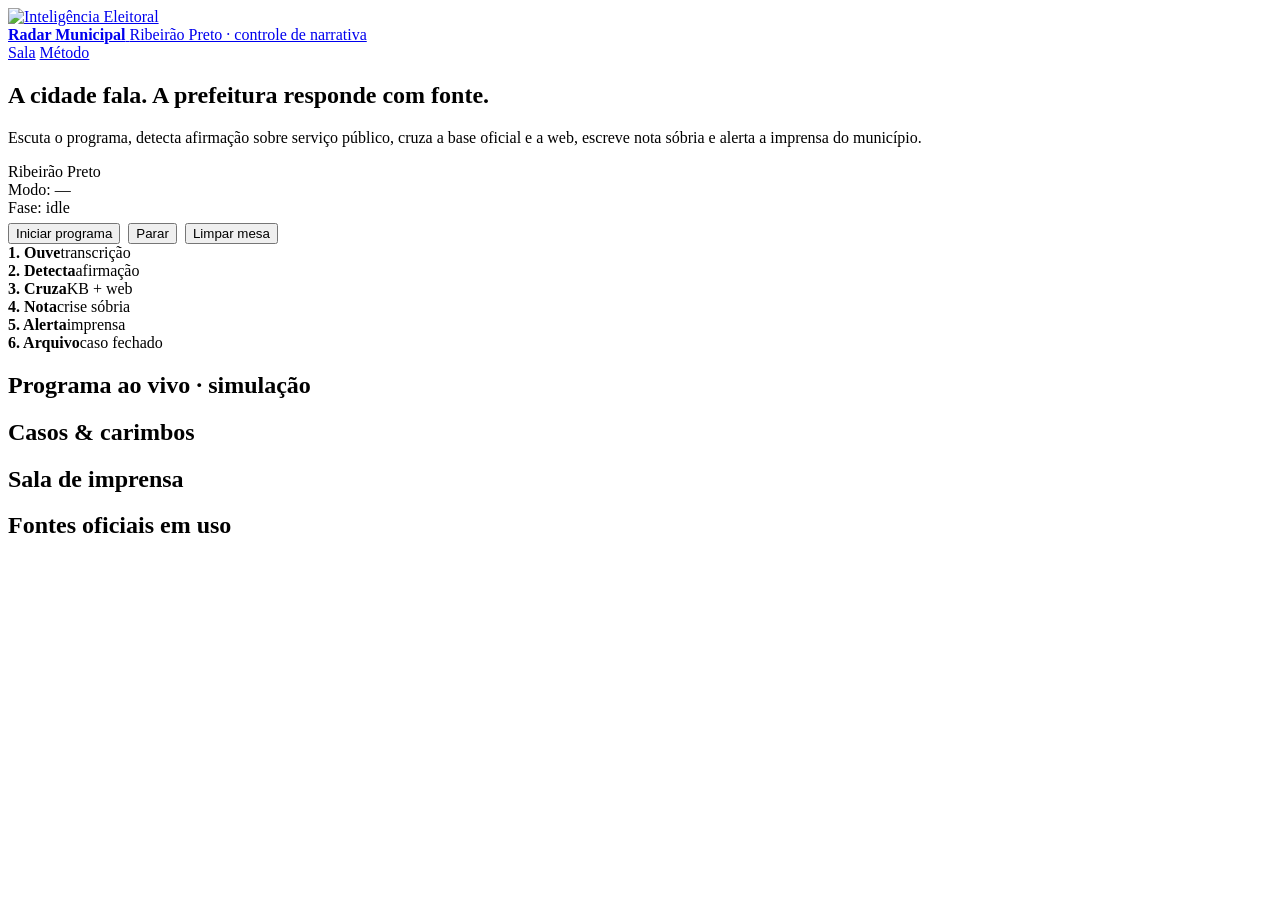
==== app/static/index.html @ efdd6b72 "Primeira versao apresentavel do Radar Municipal para Ribeirao Preto. Co-authored-by: Cursor <cursora" ====
<!DOCTYPE html>
<html lang="pt-BR">
<head>
  <meta charset="utf-8">
  <meta name="viewport" content="width=device-width, initial-scale=1">
  <meta name="theme-color" content="#0c0c0c">
  <title>Radar Municipal · Ribeirão Preto</title>
  <link rel="icon" type="image/png" href="/static/logo-ie-icon.png">
  <link rel="stylesheet" href="/static/shell.css">
</head>
<body>
  <header class="top">
    <a class="brand" href="/">
      <img src="/static/logo-ie.png" alt="Inteligência Eleitoral">
      <div>
        <strong>Radar Municipal</strong>
        <span>Ribeirão Preto · controle de narrativa</span>
      </div>
    </a>
    <nav class="nav">
      <a class="current" href="/">Sala</a>
      <a href="/metodo">Método</a>
    </nav>
  </header>

  <main class="wrap">
    <section class="hero">
      <div>
        <h1>A cidade fala. A prefeitura responde com fonte.</h1>
        <p>
          Escuta o programa, detecta afirmação sobre serviço público, cruza a base oficial
          e a web, escreve nota sóbria e alerta a imprensa do município.
        </p>
      </div>
      <div class="hero-side">
        <div class="chip" id="chip-city">Ribeirão Preto</div>
        <div class="chip" id="chip-mode">Modo: —</div>
        <div class="chip" id="chip-phase">Fase: idle</div>
        <div style="display:flex; gap:8px; flex-wrap:wrap; margin-top:6px;">
          <button id="btn-start" type="button">Iniciar programa</button>
          <button id="btn-stop" class="ghost" type="button">Parar</button>
          <button id="btn-reset" class="ghost" type="button">Limpar mesa</button>
        </div>
      </div>
    </section>

    <section class="pipeline" aria-label="Fluxo">
      <div class="step" data-step="ouvindo"><strong>1. Ouve</strong><span>transcrição</span></div>
      <div class="step" data-step="detectou"><strong>2. Detecta</strong><span>afirmação</span></div>
      <div class="step" data-step="checando"><strong>3. Cruza</strong><span>KB + web</span></div>
      <div class="step" data-step="nota"><strong>4. Nota</strong><span>crise sóbria</span></div>
      <div class="step" data-step="notificando"><strong>5. Alerta</strong><span>imprensa</span></div>
      <div class="step" data-step="concluido"><strong>6. Arquivo</strong><span>caso fechado</span></div>
    </section>

    <section class="grid">
      <div class="panel">
        <h2>Programa ao vivo · simulação</h2>
        <p id="programa-meta" class="footer-note" style="margin-top:0"></p>
        <div class="feed" id="feed"></div>
      </div>

      <div class="panel">
        <h2>Casos &amp; carimbos</h2>
        <div class="feed" id="cases"></div>
      </div>

      <div class="panel">
        <h2>Sala de imprensa</h2>
        <div class="feed" id="notices"></div>
      </div>

      <div class="panel">
        <h2>Fontes oficiais em uso</h2>
        <div class="sources" id="sources"></div>
      </div>
    </section>

    <p class="footer-note" id="disclaimer"></p>
  </main>

  <script>
    const BAD = new Set(["contradito", "distorcido", "exagerado", "sem_prova"]);
    const WARN = new Set(["nao_e_bem_assim", "sustentado_ressalva"]);
    const OPEN = new Set([
      "sem_prova_publica", "versoes_em_disputa", "indicio",
      "dados_incompletos", "audio_confuso", "sem_evidencia", "inconclusivo"
    ]);
    const PHASE_MAP = {
      idle: [],
      ouvindo: ["ouvindo"],
      detectou: ["ouvindo", "detectou"],
      checando: ["ouvindo", "detectou", "checando"],
      notificando: ["ouvindo", "detectou", "checando", "nota", "notificando"],
      concluido: ["ouvindo", "detectou", "checando", "nota", "notificando", "concluido"],
      parado: ["ouvindo"],
      erro: ["ouvindo"]
    };

    const feed = document.getElementById("feed");
    const casesEl = document.getElementById("cases");
    const noticesEl = document.getElementById("notices");
    const sourcesEl = document.getElementById("sources");
    const chipCity = document.getElementById("chip-city");
    const chipMode = document.getElementById("chip-mode");
    const chipPhase = document.getElementById("chip-phase");
    const programaMeta = document.getElementById("programa-meta");
    const disclaimer = document.getElementById("disclaimer");
    const btnStart = document.getElementById("btn-start");
    const btnStop = document.getElementById("btn-stop");
    const btnReset = document.getElementById("btn-reset");

    let lastSeg = 0;
    let lastCase = 0;
    let lastNotice = 0;
    let seenPhases = new Set();
    let casesSig = "";
    let noticesSig = "";
    let sourcesSig = "";
    let phaseSig = "";

    function stampClass(status) {
      if (BAD.has(status)) return "stamp bad";
      if (WARN.has(status)) return "stamp warn";
      if (OPEN.has(status)) return "stamp open";
      return "stamp";
    }

    function esc(s) {
      return String(s || "")
        .replaceAll("&", "&amp;")
        .replaceAll("<", "&lt;")
        .replaceAll(">", "&gt;")
        .replaceAll('"', "&quot;");
    }

    function sig(value) {
      return JSON.stringify(value);
    }

    function paintPipeline(phase, running) {
      for (const key of (PHASE_MAP[phase] || [])) seenPhases.add(key);
      if (phase === "notificando" || phase === "concluido") {
        seenPhases.add("nota");
        seenPhases.add("notificando");
      }
      if (!running && phase === "idle") seenPhases = new Set();
      document.querySelectorAll(".step").forEach((el) => {
        const key = el.dataset.step;
        el.classList.remove("active", "done");
        if (seenPhases.has(key)) el.classList.add("done");
        if (key === phase || (phase === "notificando" && key === "nota" && running)) {
          el.classList.add("active");
          el.classList.remove("done");
        }
      });
    }

    function renderSegments(rows) {
      if (!rows.length) {
        feed.innerHTML = '<div class="empty">Aguardando o início do programa…</div>';
        lastSeg = 0;
        return;
      }
      const fresh = rows.filter((r) => r.id > lastSeg);
      if (!lastSeg) feed.innerHTML = "";
      for (const row of (lastSeg ? fresh : rows)) {
        const div = document.createElement("div");
        div.className = "line";
        div.innerHTML = `<div class="who">${esc(row.speaker)}</div><p>${esc(row.text)}</p>`;
        feed.appendChild(div);
        lastSeg = Math.max(lastSeg, row.id);
      }
      feed.scrollTop = feed.scrollHeight;
    }

    function caseCard(c, animate) {
      const label = (window.__stamps && window.__stamps[c.status]) || c.status;
      const pipes = (c.pipeline || []).map((p) =>
        `<span class="chip ${p.ok ? "on" : "warn"}">${esc(p.step)}</span>`
      ).join(" ");
      const src = (c.sources || []).map((s) =>
        `<div class="source"><a href="${esc(s.url)}" target="_blank" rel="noopener">${esc(s.title)}</a><p>${esc(s.excerpt || s.kind)}</p></div>`
      ).join("");
      return `<article class="case${animate ? " case-in" : ""}" data-id="${c.id}">
        <p class="quote">“${esc(c.quote)}”</p>
        <div class="${stampClass(c.status)}">${esc(label)}</div>
        <div class="meta">
          <span>${esc(c.theme || "tema")}</span>
          <span>${c.needs_response ? "precisa resposta" : "só ciência"}</span>
          <span>${c.notified ? "imprensa alertada" : "fila"}</span>
          <span>${Math.round((c.confidence || 0) * 100)}%</span>
        </div>
        <div>${pipes}</div>
        <p class="note">${esc(c.summary)}</p>
        <p class="note">${esc(c.note)}</p>
        <div class="sources">${src || '<div class="empty">Sem URL https neste caso.</div>'}</div>
      </article>`;
    }

    function renderCases(rows) {
      const next = sig(rows.map((c) => [
        c.id, c.status, c.summary, c.note, c.notified, c.needs_response,
        c.confidence, c.pipeline, c.sources
      ]));
      if (next === casesSig) return;
      const prevIds = new Set(
        [...casesEl.querySelectorAll(".case[data-id]")].map((el) => el.dataset.id)
      );
      if (!rows.length) {
        casesEl.innerHTML = '<div class="empty">Nenhum caso ainda. As afirmações entram aqui.</div>';
        casesSig = next;
        lastCase = 0;
        return;
      }
      const ordered = [...rows].reverse();
      casesEl.innerHTML = ordered.map((c) =>
        caseCard(c, !prevIds.has(String(c.id)))
      ).join("");
      casesSig = next;
      lastCase = rows[0]?.id || 0;
    }

    function renderNotices(rows) {
      const next = sig(rows.map((n) => [n.id, n.title, n.body]));
      if (next === noticesSig) return;
      if (!rows.length) {
        noticesEl.innerHTML = '<div class="empty">A sala de imprensa ainda está vazia.</div>';
        noticesSig = next;
        return;
      }
      noticesEl.innerHTML = rows.map((n) =>
        `<article class="notice"><strong>${esc(n.title)}</strong><p>${esc(n.body)}</p></article>`
      ).join("");
      noticesSig = next;
    }

    function renderSources(cases) {
      const map = new Map();
      for (const c of cases || []) {
        for (const s of c.sources || []) {
          if (!s.url) continue;
          map.set(s.url, s);
        }
      }
      const list = [...map.values()];
      const next = sig(list.map((s) => [s.url, s.title, s.excerpt, s.kind]));
      if (next === sourcesSig) return;
      if (!list.length) {
        sourcesEl.innerHTML = '<div class="empty">As URLs oficiais aparecem conforme a checagem avança.</div>';
        sourcesSig = next;
        return;
      }
      sourcesEl.innerHTML = list.map((s) =>
        `<div class="source"><a href="${esc(s.url)}" target="_blank" rel="noopener">${esc(s.title)}</a><p>${esc(s.kind)} · ${esc(s.excerpt || "")}</p></div>`
      ).join("");
      sourcesSig = next;
    }

    async function tick() {
      const res = await fetch("/api/estado");
      const data = await res.json();
      window.__stamps = data.stamps || {};
      chipCity.textContent = data.city || "Ribeirão Preto";
      chipMode.textContent = data.live_web
        ? `Web ao vivo · ${data.fact_model}`
        : "Base oficial · KB municipal";
      chipMode.className = data.live_web ? "chip live" : "chip on";
      const phaseKey = `${data.running ? 1 : 0}:${data.phase || "idle"}`;
      if (phaseKey !== phaseSig) {
        chipPhase.className = data.running ? "chip live" : "chip";
        chipPhase.innerHTML = data.running
          ? '<span class="dot"></span> Ao vivo · ' + esc(data.phase)
          : "Fase: " + esc(data.phase || "idle");
        phaseSig = phaseKey;
      }
      programaMeta.textContent = `${data.programa?.station || ""} — ${data.programa?.title || ""}`;
      disclaimer.textContent = data.programa?.disclaimer || "";
      paintPipeline(data.phase || "idle", !!data.running);
      renderSegments(data.segments || []);
      renderCases(data.cases || []);
      renderNotices(data.notices || []);
      renderSources(data.cases || []);
      btnStart.disabled = !!data.running;
    }

    btnStart.addEventListener("click", async () => {
      btnStart.disabled = true;
      lastSeg = 0; lastCase = 0; lastNotice = 0;
      seenPhases = new Set();
      casesSig = ""; noticesSig = ""; sourcesSig = ""; phaseSig = "";
      feed.innerHTML = "";
      await fetch("/api/demo/iniciar", { method: "POST" });
      tick();
    });
    btnStop.addEventListener("click", async () => {
      await fetch("/api/demo/parar", { method: "POST" });
      tick();
    });
    btnReset.addEventListener("click", async () => {
      await fetch("/api/demo/reiniciar", { method: "POST" });
      lastSeg = 0; lastCase = 0; lastNotice = 0;
      seenPhases = new Set();
      casesSig = ""; noticesSig = ""; sourcesSig = ""; phaseSig = "";
      tick();
    });

    tick();
    setInterval(tick, 900);
  </script>
</body>
</html>
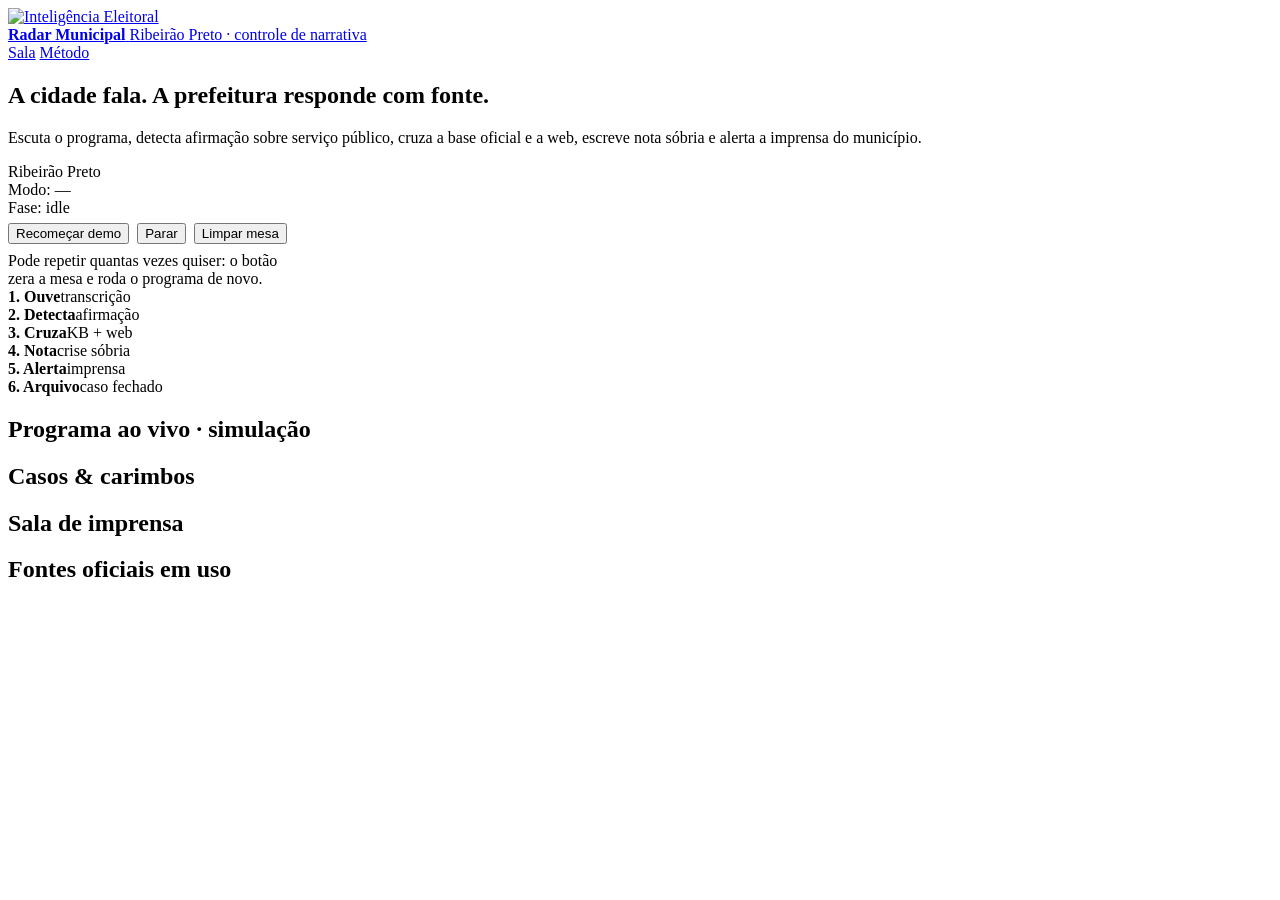
==== commit b82f4957: "Torna a demo reexecutavel: cancela geracao anterior e limpa a mesa. Co-authored-by: Cursor <cursorag" ====
--- a/app/static/index.html
+++ b/app/static/index.html
@@ -37,10 +37,13 @@
         <div class="chip" id="chip-mode">Modo: —</div>
         <div class="chip" id="chip-phase">Fase: idle</div>
         <div style="display:flex; gap:8px; flex-wrap:wrap; margin-top:6px;">
-          <button id="btn-start" type="button">Iniciar programa</button>
+          <button id="btn-start" type="button">Recomeçar demo</button>
           <button id="btn-stop" class="ghost" type="button">Parar</button>
           <button id="btn-reset" class="ghost" type="button">Limpar mesa</button>
         </div>
+        <p class="footer-note" style="margin:8px 0 0; max-width:36ch;">
+          Pode repetir quantas vezes quiser: o botão zera a mesa e roda o programa de novo.
+        </p>
       </div>
     </section>
 
@@ -281,16 +284,28 @@
       renderCases(data.cases || []);
       renderNotices(data.notices || []);
       renderSources(data.cases || []);
-      btnStart.disabled = !!data.running;
-    }
-
-    btnStart.addEventListener("click", async () => {
-      btnStart.disabled = true;
+      btnStart.disabled = false;
+      btnStart.textContent = data.running || (data.cases || []).length
+        ? "Recomeçar demo"
+        : "Iniciar demo";
+    }
+
+    function wipeUi() {
       lastSeg = 0; lastCase = 0; lastNotice = 0;
       seenPhases = new Set();
       casesSig = ""; noticesSig = ""; sourcesSig = ""; phaseSig = "";
-      feed.innerHTML = "";
+      feed.innerHTML = '<div class="empty">Aguardando o início do programa…</div>';
+      casesEl.innerHTML = '<div class="empty">Nenhum caso ainda. As afirmações entram aqui.</div>';
+      noticesEl.innerHTML = '<div class="empty">A sala de imprensa ainda está vazia.</div>';
+      sourcesEl.innerHTML = '<div class="empty">As URLs oficiais aparecem conforme a checagem avança.</div>';
+      document.querySelectorAll(".step").forEach((el) => el.classList.remove("active", "done"));
+    }
+
+    btnStart.addEventListener("click", async () => {
+      btnStart.disabled = true;
+      wipeUi();
       await fetch("/api/demo/iniciar", { method: "POST" });
+      btnStart.disabled = false;
       tick();
     });
     btnStop.addEventListener("click", async () => {
@@ -299,9 +314,7 @@
     });
     btnReset.addEventListener("click", async () => {
       await fetch("/api/demo/reiniciar", { method: "POST" });
-      lastSeg = 0; lastCase = 0; lastNotice = 0;
-      seenPhases = new Set();
-      casesSig = ""; noticesSig = ""; sourcesSig = ""; phaseSig = "";
+      wipeUi();
       tick();
     });
 
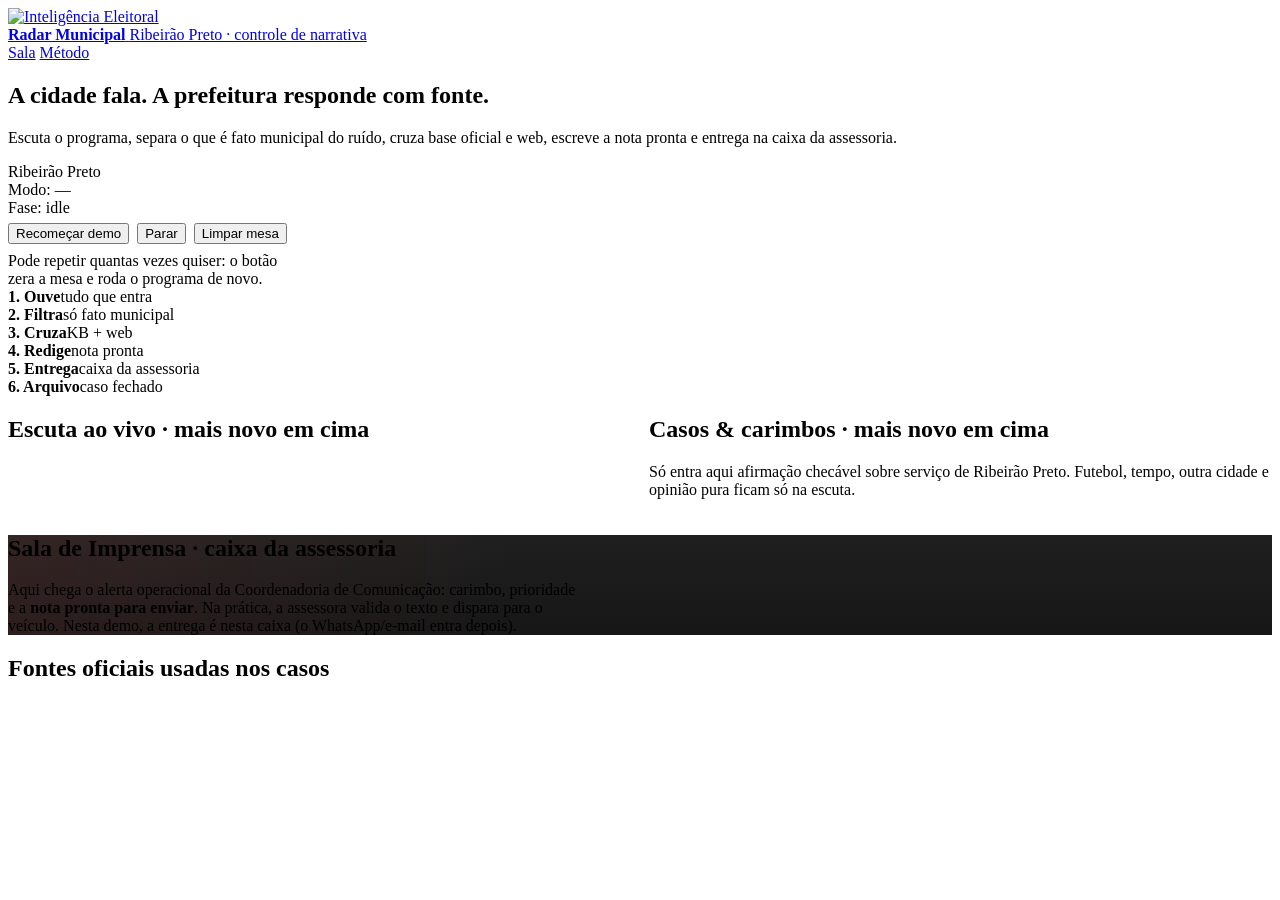
==== commit 6cfb9579: "Ajusta ordem, nota pronta para envio, Sala de Imprensa e ruido fora do escopo. Co-authored-by: Curso" ====
--- a/app/static/index.html
+++ b/app/static/index.html
@@ -7,6 +7,67 @@
   <title>Radar Municipal · Ribeirão Preto</title>
   <link rel="icon" type="image/png" href="/static/logo-ie-icon.png">
   <link rel="stylesheet" href="/static/shell.css">
+  <style>
+    .grid-ops {
+      display: grid;
+      grid-template-columns: 1fr 1fr;
+      gap: 18px;
+      margin-bottom: 18px;
+    }
+    .press-panel {
+      border-color: var(--coral);
+      background:
+        linear-gradient(90deg, rgba(241,93,90,0.10), transparent 40%),
+        linear-gradient(180deg, rgba(22,22,22,0.96), rgba(18,18,18,0.98));
+    }
+    .press-panel h2 { color: var(--coral); }
+    .press-help {
+      margin: 0 0 14px;
+      color: var(--ink-soft);
+      max-width: 72ch;
+    }
+    .notice-head {
+      display: flex;
+      justify-content: space-between;
+      gap: 12px;
+      align-items: flex-start;
+      flex-wrap: wrap;
+    }
+    .notice-actions { display: flex; gap: 8px; flex-wrap: wrap; }
+    .notice-actions button {
+      min-height: 36px;
+      font-size: 0.68rem;
+      padding: 0 12px;
+    }
+    .status-pill {
+      font-family: "Archivo Black", sans-serif;
+      font-size: 0.66rem;
+      letter-spacing: 0.06em;
+      text-transform: uppercase;
+      color: var(--mark);
+      border: 1px solid var(--mark);
+      padding: 4px 8px;
+    }
+    .case .note-ready {
+      border: 1px solid var(--line);
+      background: rgba(0,0,0,0.28);
+      padding: 12px;
+      white-space: pre-wrap;
+      color: var(--ink-soft);
+      font-size: 0.95rem;
+    }
+    .case .note-label {
+      font-family: "Archivo Black", sans-serif;
+      font-size: 0.66rem;
+      letter-spacing: 0.08em;
+      text-transform: uppercase;
+      color: var(--coral);
+      margin: 4px 0 0;
+    }
+    @media (max-width: 980px) {
+      .grid-ops { grid-template-columns: 1fr; }
+    }
+  </style>
 </head>
 <body>
   <header class="top">
@@ -28,8 +89,8 @@
       <div>
         <h1>A cidade fala. A prefeitura responde com fonte.</h1>
         <p>
-          Escuta o programa, detecta afirmação sobre serviço público, cruza a base oficial
-          e a web, escreve nota sóbria e alerta a imprensa do município.
+          Escuta o programa, separa o que é fato municipal do ruído, cruza base oficial e web,
+          escreve a nota pronta e entrega na caixa da assessoria.
         </p>
       </div>
       <div class="hero-side">
@@ -48,35 +109,45 @@
     </section>
 
     <section class="pipeline" aria-label="Fluxo">
-      <div class="step" data-step="ouvindo"><strong>1. Ouve</strong><span>transcrição</span></div>
-      <div class="step" data-step="detectou"><strong>2. Detecta</strong><span>afirmação</span></div>
+      <div class="step" data-step="ouvindo"><strong>1. Ouve</strong><span>tudo que entra</span></div>
+      <div class="step" data-step="detectou"><strong>2. Filtra</strong><span>só fato municipal</span></div>
       <div class="step" data-step="checando"><strong>3. Cruza</strong><span>KB + web</span></div>
-      <div class="step" data-step="nota"><strong>4. Nota</strong><span>crise sóbria</span></div>
-      <div class="step" data-step="notificando"><strong>5. Alerta</strong><span>imprensa</span></div>
+      <div class="step" data-step="nota"><strong>4. Redige</strong><span>nota pronta</span></div>
+      <div class="step" data-step="notificando"><strong>5. Entrega</strong><span>caixa da assessoria</span></div>
       <div class="step" data-step="concluido"><strong>6. Arquivo</strong><span>caso fechado</span></div>
     </section>
 
-    <section class="grid">
+    <section class="grid-ops">
       <div class="panel">
-        <h2>Programa ao vivo · simulação</h2>
+        <h2>Escuta ao vivo · mais novo em cima</h2>
         <p id="programa-meta" class="footer-note" style="margin-top:0"></p>
         <div class="feed" id="feed"></div>
       </div>
 
       <div class="panel">
-        <h2>Casos &amp; carimbos</h2>
+        <h2>Casos &amp; carimbos · mais novo em cima</h2>
+        <p class="footer-note" style="margin-top:0">
+          Só entra aqui afirmação checável sobre serviço de Ribeirão Preto.
+          Futebol, tempo, outra cidade e opinião pura ficam só na escuta.
+        </p>
         <div class="feed" id="cases"></div>
       </div>
-
-      <div class="panel">
-        <h2>Sala de imprensa</h2>
-        <div class="feed" id="notices"></div>
-      </div>
-
-      <div class="panel">
-        <h2>Fontes oficiais em uso</h2>
-        <div class="sources" id="sources"></div>
-      </div>
+    </section>
+
+    <section class="panel press-panel" id="sala-imprensa">
+      <h2>Sala de Imprensa · caixa da assessoria</h2>
+      <p class="press-help">
+        Aqui chega o alerta operacional da Coordenadoria de Comunicação:
+        carimbo, prioridade e a <strong>nota pronta para enviar</strong>.
+        Na prática, a assessora valida o texto e dispara para o veículo.
+        Nesta demo, a entrega é nesta caixa (o WhatsApp/e-mail entra depois).
+      </p>
+      <div class="feed" id="notices"></div>
+    </section>
+
+    <section class="panel" style="margin-top:18px">
+      <h2>Fontes oficiais usadas nos casos</h2>
+      <div class="sources" id="sources"></div>
     </section>
 
     <p class="footer-note" id="disclaimer"></p>
@@ -121,6 +192,7 @@
     let noticesSig = "";
     let sourcesSig = "";
     let phaseSig = "";
+    let knownSegIds = new Set();
 
     function stampClass(status) {
       if (BAD.has(status)) return "stamp bad";
@@ -162,19 +234,38 @@
     function renderSegments(rows) {
       if (!rows.length) {
         feed.innerHTML = '<div class="empty">Aguardando o início do programa…</div>';
+        knownSegIds = new Set();
         lastSeg = 0;
         return;
       }
-      const fresh = rows.filter((r) => r.id > lastSeg);
-      if (!lastSeg) feed.innerHTML = "";
-      for (const row of (lastSeg ? fresh : rows)) {
+      const newestFirst = rows;
+      if (!knownSegIds.size) {
+        feed.innerHTML = "";
+        for (const row of newestFirst) {
+          const div = document.createElement("div");
+          div.className = "line";
+          div.dataset.id = row.id;
+          div.innerHTML = `<div class="who">${esc(row.speaker)}</div><p>${esc(row.text)}</p>`;
+          feed.appendChild(div);
+          knownSegIds.add(row.id);
+          lastSeg = Math.max(lastSeg, row.id);
+        }
+        feed.scrollTop = 0;
+        return;
+      }
+      const fresh = newestFirst.filter((r) => !knownSegIds.has(r.id)).reverse();
+      for (const row of fresh) {
+        const empty = feed.querySelector(".empty");
+        if (empty) empty.remove();
         const div = document.createElement("div");
         div.className = "line";
+        div.dataset.id = row.id;
         div.innerHTML = `<div class="who">${esc(row.speaker)}</div><p>${esc(row.text)}</p>`;
-        feed.appendChild(div);
+        feed.prepend(div);
+        knownSegIds.add(row.id);
         lastSeg = Math.max(lastSeg, row.id);
       }
-      feed.scrollTop = feed.scrollHeight;
+      if (fresh.length) feed.scrollTop = 0;
     }
 
     function caseCard(c, animate) {
@@ -191,12 +282,13 @@
         <div class="meta">
           <span>${esc(c.theme || "tema")}</span>
           <span>${c.needs_response ? "precisa resposta" : "só ciência"}</span>
-          <span>${c.notified ? "imprensa alertada" : "fila"}</span>
+          <span>${c.notified ? "na caixa da assessoria" : "fila"}</span>
           <span>${Math.round((c.confidence || 0) * 100)}%</span>
         </div>
         <div>${pipes}</div>
         <p class="note">${esc(c.summary)}</p>
-        <p class="note">${esc(c.note)}</p>
+        <p class="note-label">Nota pronta · validar e enviar</p>
+        <pre class="note-ready">${esc(c.note)}</pre>
         <div class="sources">${src || '<div class="empty">Sem URL https neste caso.</div>'}</div>
       </article>`;
     }
@@ -211,13 +303,13 @@
         [...casesEl.querySelectorAll(".case[data-id]")].map((el) => el.dataset.id)
       );
       if (!rows.length) {
-        casesEl.innerHTML = '<div class="empty">Nenhum caso ainda. As afirmações entram aqui.</div>';
+        casesEl.innerHTML = '<div class="empty">Nenhum caso ainda. As afirmações municipais entram aqui.</div>';
         casesSig = next;
         lastCase = 0;
         return;
       }
-      const ordered = [...rows].reverse();
-      casesEl.innerHTML = ordered.map((c) =>
+      // API já vem do mais novo para o mais antigo.
+      casesEl.innerHTML = rows.map((c) =>
         caseCard(c, !prevIds.has(String(c.id)))
       ).join("");
       casesSig = next;
@@ -228,15 +320,44 @@
       const next = sig(rows.map((n) => [n.id, n.title, n.body]));
       if (next === noticesSig) return;
       if (!rows.length) {
-        noticesEl.innerHTML = '<div class="empty">A sala de imprensa ainda está vazia.</div>';
+        noticesEl.innerHTML = '<div class="empty">A caixa da assessoria ainda está vazia. Quando um caso fecha, a nota aparece aqui.</div>';
         noticesSig = next;
         return;
       }
       noticesEl.innerHTML = rows.map((n) =>
-        `<article class="notice"><strong>${esc(n.title)}</strong><p>${esc(n.body)}</p></article>`
+        `<article class="notice" data-id="${n.id}">
+          <div class="notice-head">
+            <div>
+              <strong>${esc(n.title)}</strong>
+              <div style="margin-top:8px"><span class="status-pill">Aguardando validação</span></div>
+            </div>
+            <div class="notice-actions">
+              <button type="button" data-copy="${n.id}">Copiar nota</button>
+            </div>
+          </div>
+          <p>${esc(n.body)}</p>
+        </article>`
       ).join("");
       noticesSig = next;
-    }
+      if (rows[0] && rows[0].id !== lastNotice) {
+        lastNotice = rows[0].id;
+        document.getElementById("sala-imprensa")?.scrollIntoView({ behavior: "smooth", block: "nearest" });
+      }
+    }
+
+    noticesEl.addEventListener("click", async (ev) => {
+      const btn = ev.target.closest("button[data-copy]");
+      if (!btn) return;
+      const card = btn.closest(".notice");
+      const text = card?.querySelector("p")?.innerText || "";
+      try {
+        await navigator.clipboard.writeText(text);
+        btn.textContent = "Copiado";
+        setTimeout(() => { btn.textContent = "Copiar nota"; }, 1200);
+      } catch (_) {
+        btn.textContent = "Selecione o texto";
+      }
+    });
 
     function renderSources(cases) {
       const map = new Map();
@@ -292,11 +413,12 @@
 
     function wipeUi() {
       lastSeg = 0; lastCase = 0; lastNotice = 0;
+      knownSegIds = new Set();
       seenPhases = new Set();
       casesSig = ""; noticesSig = ""; sourcesSig = ""; phaseSig = "";
       feed.innerHTML = '<div class="empty">Aguardando o início do programa…</div>';
-      casesEl.innerHTML = '<div class="empty">Nenhum caso ainda. As afirmações entram aqui.</div>';
-      noticesEl.innerHTML = '<div class="empty">A sala de imprensa ainda está vazia.</div>';
+      casesEl.innerHTML = '<div class="empty">Nenhum caso ainda. As afirmações municipais entram aqui.</div>';
+      noticesEl.innerHTML = '<div class="empty">A caixa da assessoria ainda está vazia.</div>';
       sourcesEl.innerHTML = '<div class="empty">As URLs oficiais aparecem conforme a checagem avança.</div>';
       document.querySelectorAll(".step").forEach((el) => el.classList.remove("active", "done"));
     }
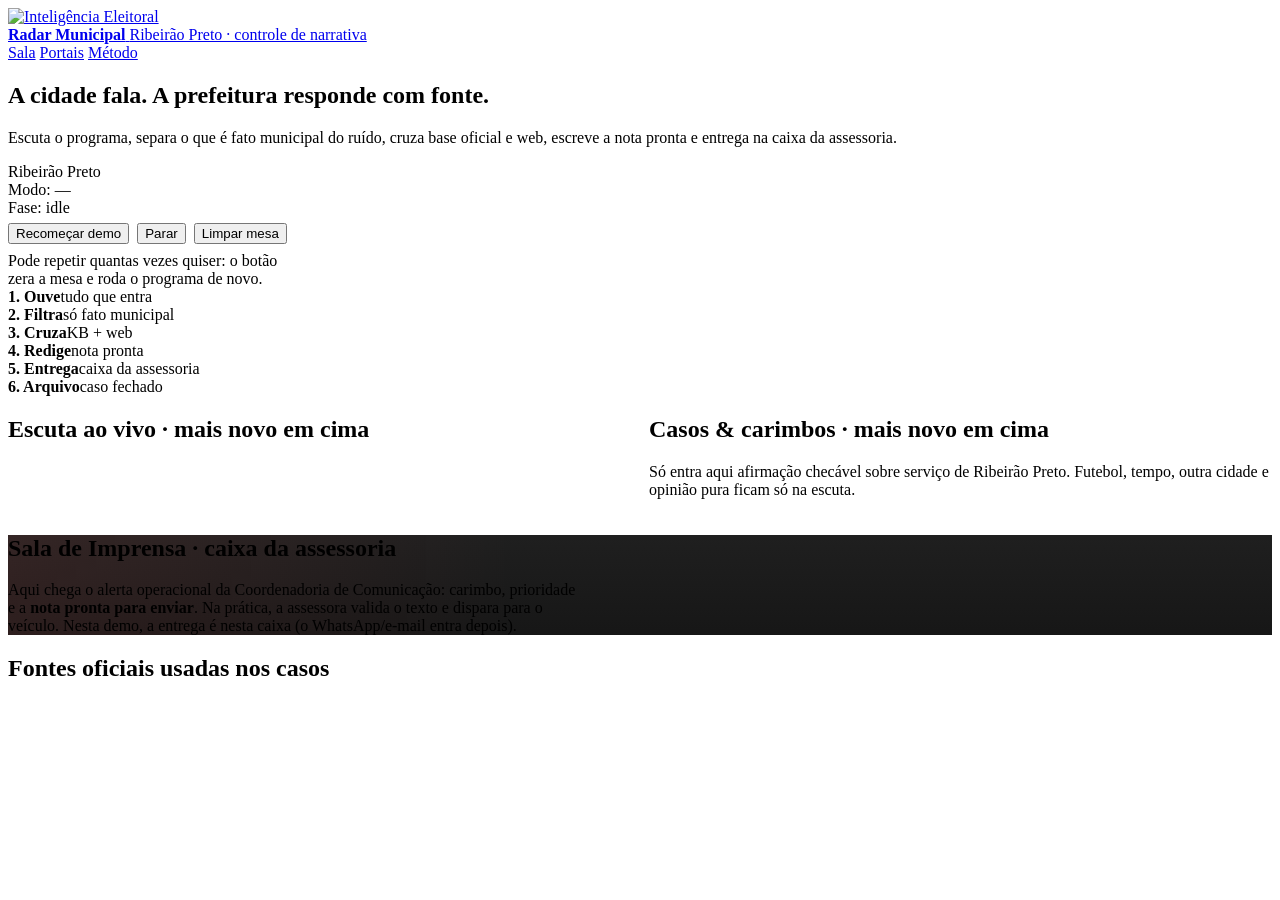
==== commit ecf53b76: "Adiciona aba Portais com RSS locais, logos das fontes e filtro de relevancia. Co-authored-by: Cursor" ====
--- a/app/static/index.html
+++ b/app/static/index.html
@@ -80,6 +80,7 @@
     </a>
     <nav class="nav">
       <a class="current" href="/">Sala</a>
+      <a href="/portais">Portais</a>
       <a href="/metodo">Método</a>
     </nav>
   </header>
